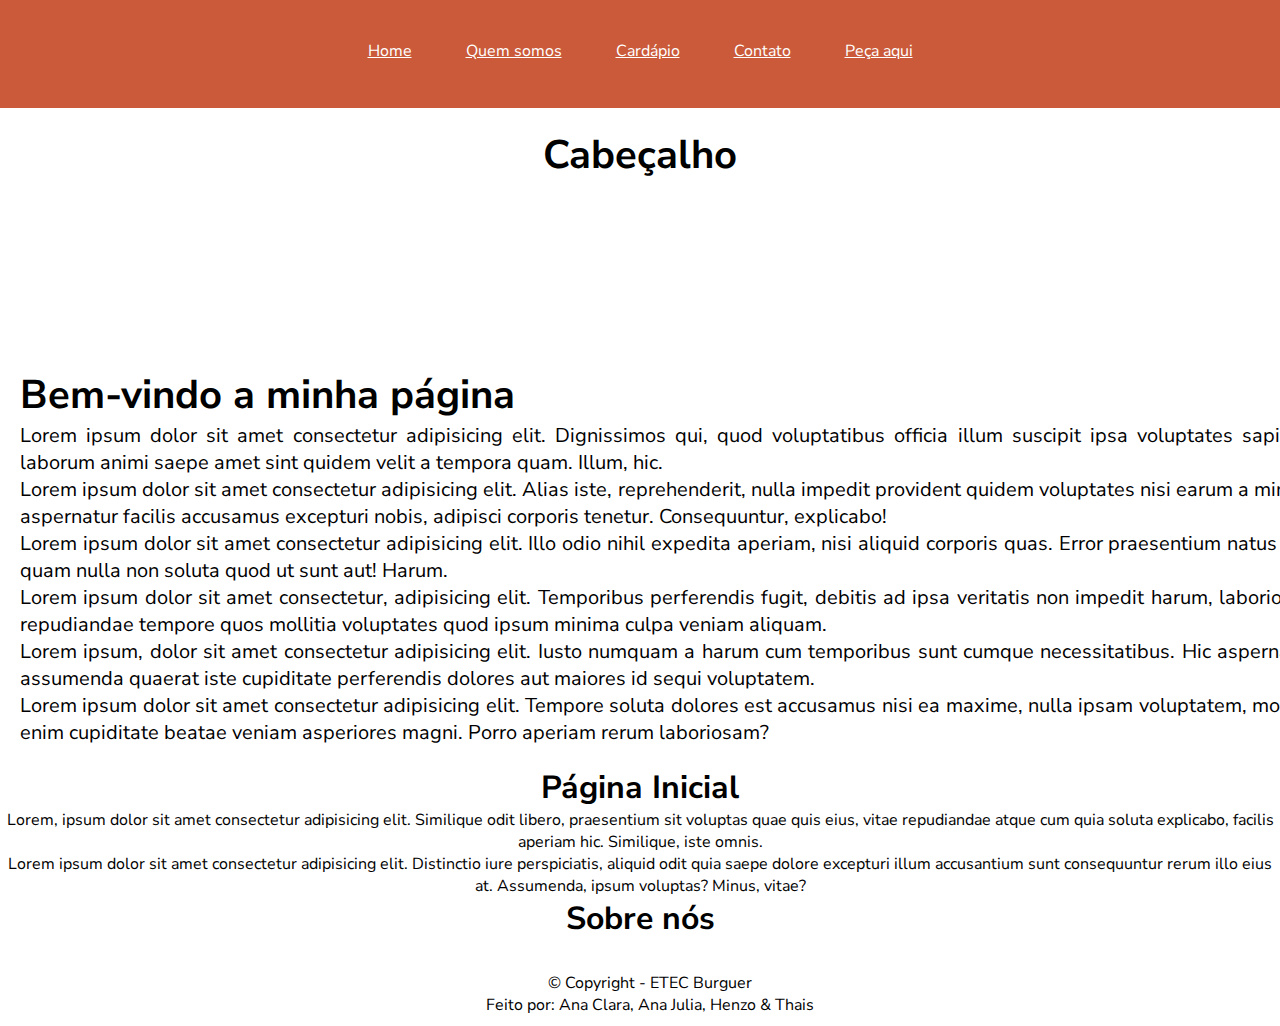
==== index.html @ dcdbe897 "Estrutura" ====
<!DOCTYPE html>
<html lang="pt-br">
    <head>

        <link rel="preconnect" href="https://fonts.googleapis.com">
        <link rel="preconnect" href="https://fonts.gstatic.com" crossorigin>
        <link href="https://fonts.googleapis.com/css2?family=Inclusive+Sans&family=Inter&family=Lato:wght@300;400&family=Montserrat&family=Mulish&family=Nunito+Sans:opsz@6..12&family=Open+Sans:wght@300&family=Quicksand&family=Raleway&display=swap"
                rel="stylesheet">

        <meta charset="UTF-8">
        <link rel="stylesheet" href="css/style.css">
        <title>Página Inicial</title>
</head>
<body>
    
    <nav class="menu-h">
        <ul>
            <li><a href="index.html">Home</a></li>
            <li><a href="quemsomos.html">Quem somos</a></li>
            <li><a href="cardapio.html">Cardápio</a></li>
            <li><a href="contato.html">Contato</a></li>
            <li><a href="peçaaqui.html">Peça aqui</a></li>
        </ul> 

    </nav>
    <header>
        <h1>Cabeçalho</h1>
    </header>
    <main>
        <section class="corpo">
            <h1>Bem-vindo a minha página</h1>
            <p>Lorem ipsum dolor sit amet consectetur adipisicing elit. Dignissimos qui, quod voluptatibus officia illum suscipit ipsa voluptates sapiente laborum animi saepe amet sint quidem velit a tempora quam. Illum, hic.</p>
            <p>Lorem ipsum dolor sit amet consectetur adipisicing elit. Alias iste, reprehenderit, nulla impedit provident quidem voluptates nisi earum a minima aspernatur facilis accusamus excepturi nobis, adipisci corporis tenetur. Consequuntur, explicabo!
            </p>
            <p>Lorem ipsum dolor sit amet consectetur adipisicing elit. Illo odio nihil expedita aperiam, nisi aliquid corporis quas. Error praesentium natus cum quam nulla non soluta quod ut sunt aut! Harum.</p>
            <p>Lorem ipsum dolor sit amet consectetur, adipisicing elit. Temporibus perferendis fugit, debitis ad ipsa veritatis non impedit harum, laboriosam repudiandae tempore quos mollitia voluptates quod ipsum minima culpa veniam aliquam.</p>
            <p>Lorem ipsum, dolor sit amet consectetur adipisicing elit. Iusto numquam a harum cum temporibus sunt cumque necessitatibus. Hic aspernatur, assumenda quaerat iste cupiditate perferendis dolores aut maiores id sequi voluptatem.</p>
            <p>Lorem ipsum dolor sit amet consectetur adipisicing elit. Tempore soluta dolores est accusamus nisi ea maxime, nulla ipsam voluptatem, mollitia enim cupiditate beatae veniam asperiores magni. Porro aperiam rerum laboriosam?</p>
        </section>
        <section>
            <h1 class="titulo"><a name="inicio"></a>Página Inicial</h1>
            <!-- a name é para nomearmos uma tag para ser direcionada por um link da própria página -->
            <p>Lorem, ipsum dolor sit amet consectetur adipisicing elit. Similique odit libero, praesentium sit voluptas quae quis eius, vitae repudiandae atque cum quia soluta explicabo, facilis aperiam hic. Similique, iste omnis.</p>
            <p>Lorem ipsum dolor sit amet consectetur adipisicing elit. Distinctio iure perspiciatis, aliquid odit quia saepe dolore excepturi illum accusantium sunt consequuntur rerum illo eius at. Assumenda, ipsum voluptas? Minus, vitae?</p>
        </section>

        <section>
            <h1 class="titulo"><a name="sobre"></a>Sobre nós</h1>
        </section>
    </main> 


    <footer>
        <br>
        <p>&copy; Copyright - ETEC Burguer</p>
        <p>Feito por: Ana Clara, Ana Julia, Henzo & Thais</p>
    </footer>
</body>
</html>
---- css/style.css ----
*{ 
    margin: 0 auto; 
    padding: 0; 
    overflow-x: hidden; 
}

body{ 
    font-family: 'Nunito Sans', sans-serif; 
     background-color: #ffffff; 
     text-align: center; 
     display: block; 
     margin: auto;
}

header{
    margin: 0;
    padding: 0px;
    text-align: center;
    padding: 20px; /*Define um preenchimento interno de 20 pixels para o elemento header.*/
    font-size: 20px; /*Define o tamanho da fonte do texto no elemento header.*/
    height: 10em; /*Define a altura do elemento header como 10 vezes o tamanho da letra "em".*/
}

section.corpo{  
    font-size: 20px; 
    text-align: justify;
    width: 1300px; 
    margin: auto; 
    padding: 20px; 
}

.menu-h{
    background-color: rgba(189, 49, 7,0.8);
    padding: 15px;
    
}
.menu-h ul{
    max-width: 100%;
    list-style: none;
    padding: 0;
}
.menu-h ul li{
    display: inline;
    
}

.menu-h ul li a{
    color:   rgb(255, 255, 255);
    padding: 25px;
    display: inline-block;
}
.menu-h ul li a:hover{
    background-color: rgb(199, 70, 31);
    border-radius: 8px;
    /* BORDER RADIUS é para arredondar os cantos de um elemento */
    transition: 0.2s;
}


form {
    background-color: #ffffff;
    padding: 20px;
    border-radius: 8px;
    box-shadow: 0 0 25px rgba(0, 0, 0, 0.1);
    width: 40%;
}
article.articleformulario{
    padding: 20px;
}

section.sectionformulario{
    padding: 5%;

}

label {
    display: block;
    margin-bottom: 30px;
}

input {
    width: 100%;
    padding: 8px;
    margin-bottom: 16px;
    box-sizing: border-box;
}

.button {
    background-color: #000000;
    color: #ffffff;
    padding: 10px;
    border: none;
    border-radius: 4px;
    cursor: pointer;
    width: 100%;
}
.botao:active{
    /* active é quando o botão */
    background-color: rgb(175, 175, 175);
}

footer{ 
        display: block; 
        color: #000; /*Define a cor do texto dentro do elemento footer.*/
        padding: 10px;
        text-align: center;
        position: relative; /*Fixa o elemento footer na parte inferior da janela do navegador.*/
        bottom: 0;  /* Bottom 0 é para fixar o elemento no rodapé */
        width: 100%; /* Largura desejada do footer*/
        align-items: center; /*Centraliza verticalmente os itens dentro do elemento footer.*/
}
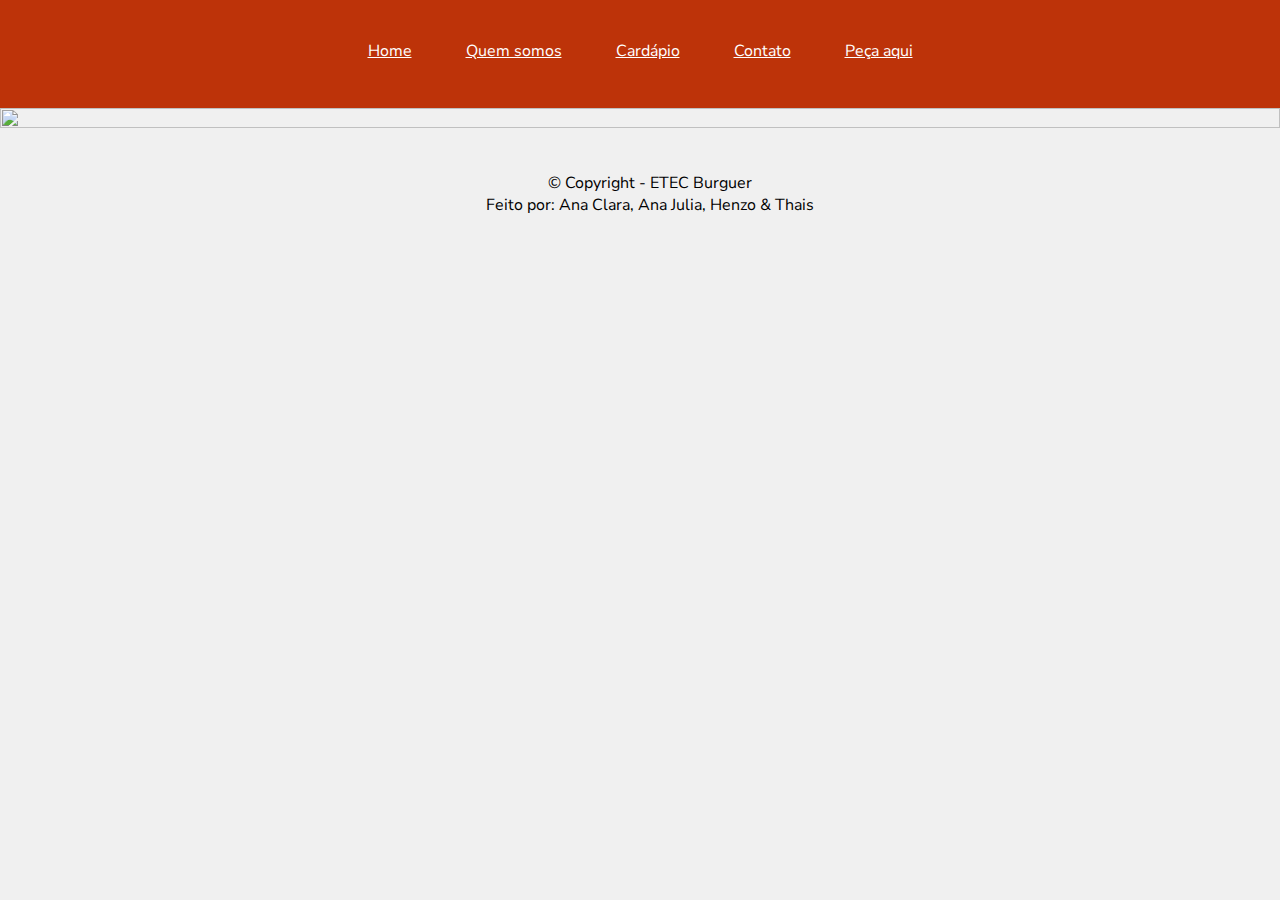
==== commit e8bd7390: "modificações" ====
--- a/index.html
+++ b/index.html
@@ -23,30 +23,12 @@
         </ul> 
 
     </nav>
-    <header>
-        <h1>Cabeçalho</h1>
-    </header>
+    
     <main>
-        <section class="corpo">
-            <h1>Bem-vindo a minha página</h1>
-            <p>Lorem ipsum dolor sit amet consectetur adipisicing elit. Dignissimos qui, quod voluptatibus officia illum suscipit ipsa voluptates sapiente laborum animi saepe amet sint quidem velit a tempora quam. Illum, hic.</p>
-            <p>Lorem ipsum dolor sit amet consectetur adipisicing elit. Alias iste, reprehenderit, nulla impedit provident quidem voluptates nisi earum a minima aspernatur facilis accusamus excepturi nobis, adipisci corporis tenetur. Consequuntur, explicabo!
-            </p>
-            <p>Lorem ipsum dolor sit amet consectetur adipisicing elit. Illo odio nihil expedita aperiam, nisi aliquid corporis quas. Error praesentium natus cum quam nulla non soluta quod ut sunt aut! Harum.</p>
-            <p>Lorem ipsum dolor sit amet consectetur, adipisicing elit. Temporibus perferendis fugit, debitis ad ipsa veritatis non impedit harum, laboriosam repudiandae tempore quos mollitia voluptates quod ipsum minima culpa veniam aliquam.</p>
-            <p>Lorem ipsum, dolor sit amet consectetur adipisicing elit. Iusto numquam a harum cum temporibus sunt cumque necessitatibus. Hic aspernatur, assumenda quaerat iste cupiditate perferendis dolores aut maiores id sequi voluptatem.</p>
-            <p>Lorem ipsum dolor sit amet consectetur adipisicing elit. Tempore soluta dolores est accusamus nisi ea maxime, nulla ipsam voluptatem, mollitia enim cupiditate beatae veniam asperiores magni. Porro aperiam rerum laboriosam?</p>
-        </section>
-        <section>
-            <h1 class="titulo"><a name="inicio"></a>Página Inicial</h1>
-            <!-- a name é para nomearmos uma tag para ser direcionada por um link da própria página -->
-            <p>Lorem, ipsum dolor sit amet consectetur adipisicing elit. Similique odit libero, praesentium sit voluptas quae quis eius, vitae repudiandae atque cum quia soluta explicabo, facilis aperiam hic. Similique, iste omnis.</p>
-            <p>Lorem ipsum dolor sit amet consectetur adipisicing elit. Distinctio iure perspiciatis, aliquid odit quia saepe dolore excepturi illum accusantium sunt consequuntur rerum illo eius at. Assumenda, ipsum voluptas? Minus, vitae?</p>
+        <section class="imghome">
+            <img src="img/_Banner hamburgueria (2).png" alt="">
         </section>
 
-        <section>
-            <h1 class="titulo"><a name="sobre"></a>Sobre nós</h1>
-        </section>
     </main> 
 
 
--- a/css/style.css
+++ b/css/style.css
@@ -6,7 +6,7 @@
 
 body{ 
     font-family: 'Nunito Sans', sans-serif; 
-     background-color: #ffffff; 
+     background-color: #f0f0f0; 
      text-align: center; 
      display: block; 
      margin: auto;
@@ -28,9 +28,20 @@
     margin: auto; 
     padding: 20px; 
 }
+section.historia{
+    font-size: 18px; 
+    text-align: justify;
+    width: 1000px; 
+    margin: auto; 
+    padding: 10px; 
+}
 
+img{
+    height: 100%;
+    width: 100%;
+}
 .menu-h{
-    background-color: rgba(189, 49, 7,0.8);
+    background-color: rgb(189, 51, 9);
     padding: 15px;
     
 }
@@ -38,6 +49,8 @@
     max-width: 100%;
     list-style: none;
     padding: 0;
+    text-decoration: none;
+
 }
 .menu-h ul li{
     display: inline;
@@ -56,56 +69,13 @@
     transition: 0.2s;
 }
 
-
-form {
-    background-color: #ffffff;
-    padding: 20px;
-    border-radius: 8px;
-    box-shadow: 0 0 25px rgba(0, 0, 0, 0.1);
-    width: 40%;
-}
-article.articleformulario{
-    padding: 20px;
-}
-
-section.sectionformulario{
-    padding: 5%;
-
-}
-
-label {
-    display: block;
-    margin-bottom: 30px;
-}
-
-input {
-    width: 100%;
-    padding: 8px;
-    margin-bottom: 16px;
-    box-sizing: border-box;
-}
-
-.button {
-    background-color: #000000;
-    color: #ffffff;
-    padding: 10px;
-    border: none;
-    border-radius: 4px;
-    cursor: pointer;
-    width: 100%;
-}
-.botao:active{
-    /* active é quando o botão */
-    background-color: rgb(175, 175, 175);
-}
-
 footer{ 
         display: block; 
-        color: #000; /*Define a cor do texto dentro do elemento footer.*/
+        color: #000;
         padding: 10px;
         text-align: center;
-        position: relative; /*Fixa o elemento footer na parte inferior da janela do navegador.*/
-        bottom: 0;  /* Bottom 0 é para fixar o elemento no rodapé */
-        width: 100%; /* Largura desejada do footer*/
-        align-items: center; /*Centraliza verticalmente os itens dentro do elemento footer.*/
+        position: relative; 
+        bottom: 0;  
+        width: 100%; 
+        align-items: center;
 }